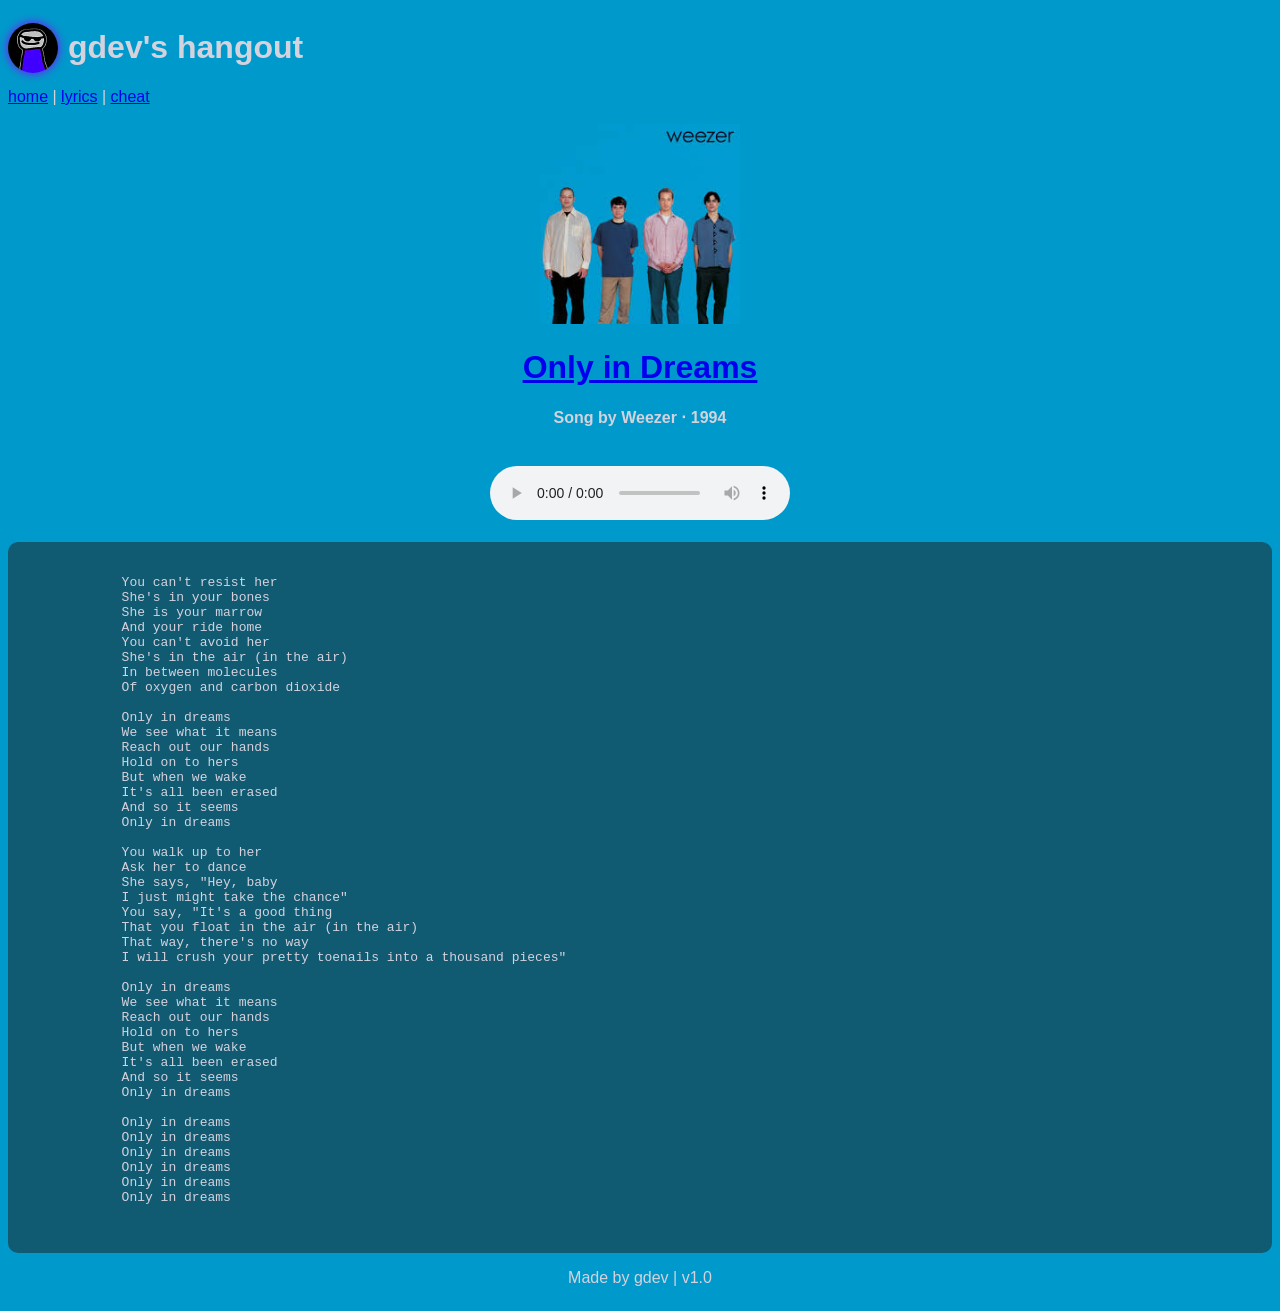
==== lyrics.html @ 83e1e7ab "Initial clean commit" ====
<!DOCTYPE html>
<html>
    <head>
        <title>Only in Dreams ‧ Weezer</title>
    </head>
    <style>
        body {
        background-color: #0099CB;
        color: #d4d2dd;
        font-family: Verdana, sans-serif;
        }
        .music {
            text-align: center;
            align-items: center;
            align-content: center;
        }
        .lyrics {
            background-color: #105a72;
            blur: 15px;
            transparency: 0.8;
            padding: 20px;
            border-radius: 10px;
            text-align: left;
        }
    </style>
    <body>
                <header>
            <div style="display: flex; align-items: center; gap: 10px;">
                <img src="content/images/dev.jpg" alt="gdev's Picture" width="50" height="50" style="border-radius: 25px; box-shadow: 0 0 10px #8c00ff;">
                <h1>gdev's hangout</h1>
            </div>
            <nav>
                <a href="index.html">home</a> |
                <a href="lyrics.html">lyrics</a> |
                <a href="cheat.html">cheat</a>
            </nav>
        </header>
        <br>
        <div class="music">
        <img src="content/images/weezerblue.jpg"
        alt="Weezer Blue Album"
        height="200">
        <a href="https://open.spotify.com/track/3DkHNCA4QRBQgTzF2T18hm"
            target="_blank"
            title="song link">
            <h1>Only in Dreams</h1>
        </a>
        <h4>Song by Weezer ‧ 1994</h4>
        <br>
        <audio controls>
            <source src="content/audio/onlyindreams.flac" type="audio/flac">
            <source src="content/audio/onlyindreams.mp3" type="audio/mpeg">
            Your browser does not support the audio element.
        </audio>
        <br>

        <br>
        <div class="lyrics">
        <pre>
            You can't resist her
            She's in your bones
            She is your marrow
            And your ride home
            You can't avoid her
            She's in the air (in the air)
            In between molecules
            Of oxygen and carbon dioxide

            Only in dreams
            We see what it means
            Reach out our hands
            Hold on to hers
            But when we wake
            It's all been erased
            And so it seems
            Only in dreams

            You walk up to her
            Ask her to dance
            She says, "Hey, baby
            I just might take the chance"
            You say, "It's a good thing
            That you float in the air (in the air)
            That way, there's no way
            I will crush your pretty toenails into a thousand pieces"

            Only in dreams
            We see what it means
            Reach out our hands
            Hold on to hers
            But when we wake
            It's all been erased
            And so it seems
            Only in dreams

            Only in dreams
            Only in dreams
            Only in dreams
            Only in dreams
            Only in dreams
            Only in dreams
        </pre>
        </div>
        <div class="footer">
            <p>Made by gdev | v1.0</p>
        </div>
    </div>
    </body>
</html>
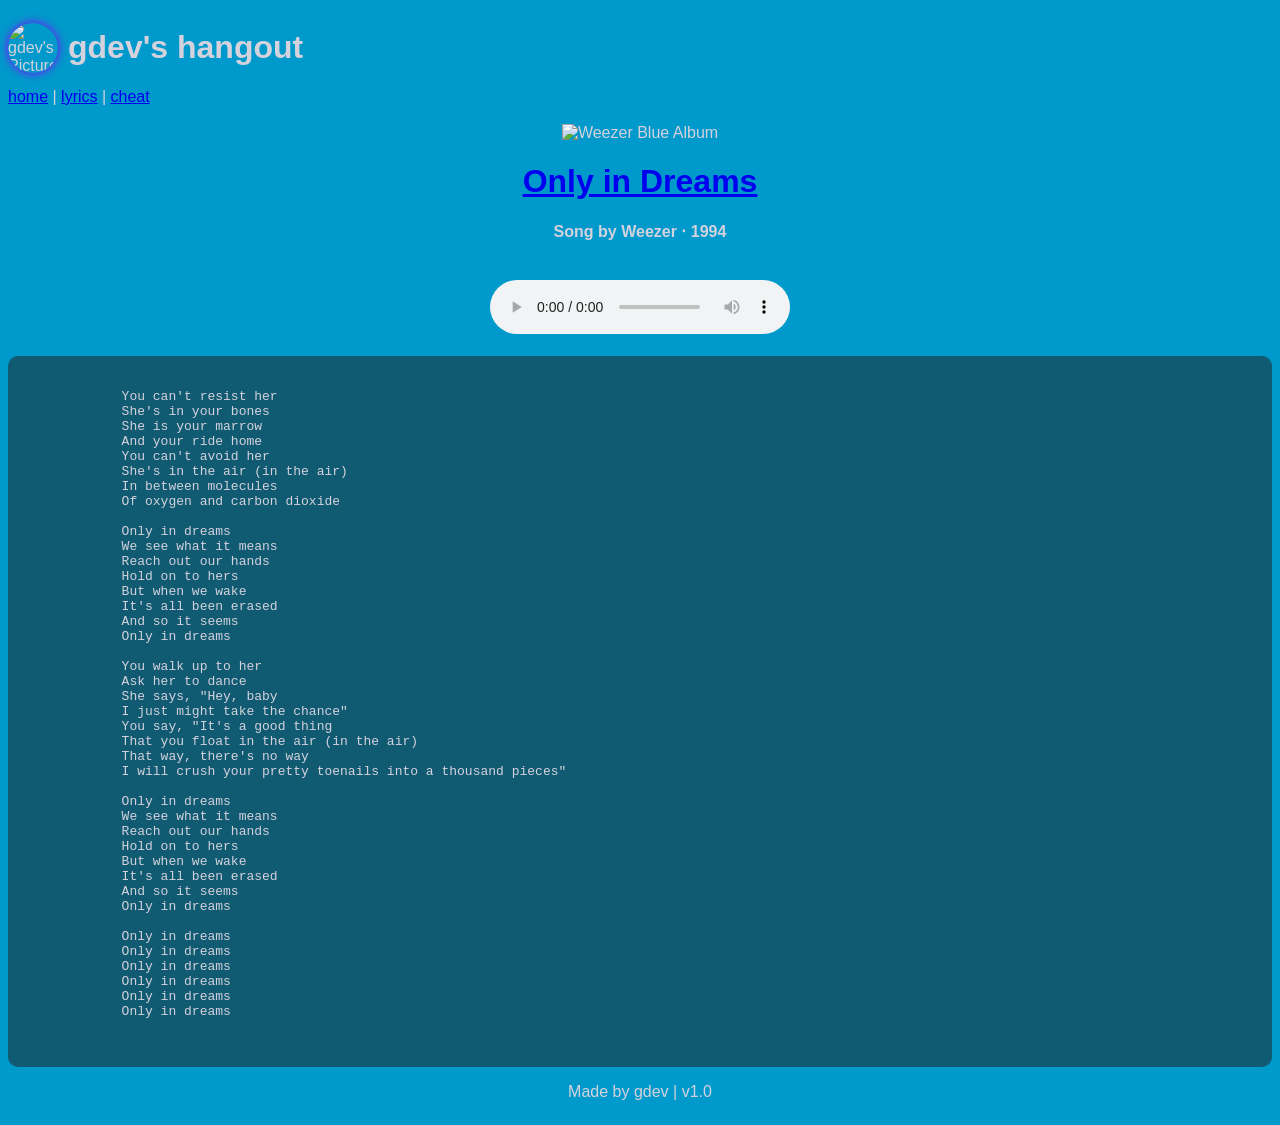
==== commit efc51392: "Add files via upload" ====
--- a/lyrics.html
+++ b/lyrics.html
@@ -1,109 +1,109 @@
-<!DOCTYPE html>
-<html>
-    <head>
-        <title>Only in Dreams ‧ Weezer</title>
-    </head>
-    <style>
-        body {
-        background-color: #0099CB;
-        color: #d4d2dd;
-        font-family: Verdana, sans-serif;
-        }
-        .music {
-            text-align: center;
-            align-items: center;
-            align-content: center;
-        }
-        .lyrics {
-            background-color: #105a72;
-            blur: 15px;
-            transparency: 0.8;
-            padding: 20px;
-            border-radius: 10px;
-            text-align: left;
-        }
-    </style>
-    <body>
-                <header>
-            <div style="display: flex; align-items: center; gap: 10px;">
-                <img src="content/images/dev.jpg" alt="gdev's Picture" width="50" height="50" style="border-radius: 25px; box-shadow: 0 0 10px #8c00ff;">
-                <h1>gdev's hangout</h1>
-            </div>
-            <nav>
-                <a href="index.html">home</a> |
-                <a href="lyrics.html">lyrics</a> |
-                <a href="cheat.html">cheat</a>
-            </nav>
-        </header>
-        <br>
-        <div class="music">
-        <img src="content/images/weezerblue.jpg"
-        alt="Weezer Blue Album"
-        height="200">
-        <a href="https://open.spotify.com/track/3DkHNCA4QRBQgTzF2T18hm"
-            target="_blank"
-            title="song link">
-            <h1>Only in Dreams</h1>
-        </a>
-        <h4>Song by Weezer ‧ 1994</h4>
-        <br>
-        <audio controls>
-            <source src="content/audio/onlyindreams.flac" type="audio/flac">
-            <source src="content/audio/onlyindreams.mp3" type="audio/mpeg">
-            Your browser does not support the audio element.
-        </audio>
-        <br>
-
-        <br>
-        <div class="lyrics">
-        <pre>
-            You can't resist her
-            She's in your bones
-            She is your marrow
-            And your ride home
-            You can't avoid her
-            She's in the air (in the air)
-            In between molecules
-            Of oxygen and carbon dioxide
-
-            Only in dreams
-            We see what it means
-            Reach out our hands
-            Hold on to hers
-            But when we wake
-            It's all been erased
-            And so it seems
-            Only in dreams
-
-            You walk up to her
-            Ask her to dance
-            She says, "Hey, baby
-            I just might take the chance"
-            You say, "It's a good thing
-            That you float in the air (in the air)
-            That way, there's no way
-            I will crush your pretty toenails into a thousand pieces"
-
-            Only in dreams
-            We see what it means
-            Reach out our hands
-            Hold on to hers
-            But when we wake
-            It's all been erased
-            And so it seems
-            Only in dreams
-
-            Only in dreams
-            Only in dreams
-            Only in dreams
-            Only in dreams
-            Only in dreams
-            Only in dreams
-        </pre>
-        </div>
-        <div class="footer">
-            <p>Made by gdev | v1.0</p>
-        </div>
-    </div>
-    </body>
+<!DOCTYPE html>
+<html>
+    <head>
+        <title>Only in Dreams ‧ Weezer</title>
+    </head>
+    <style>
+        body {
+        background-color: #0099CB;
+        color: #d4d2dd;
+        font-family: Verdana, sans-serif;
+        }
+        .music {
+            text-align: center;
+            align-items: center;
+            align-content: center;
+        }
+        .lyrics {
+            background-color: #105a72;
+            blur: 15px;
+            transparency: 0.8;
+            padding: 20px;
+            border-radius: 10px;
+            text-align: left;
+        }
+    </style>
+    <body>
+                <header>
+            <div style="display: flex; align-items: center; gap: 10px;">
+                <img src="content/images/dev.jpg" alt="gdev's Picture" width="50" height="50" style="border-radius: 25px; box-shadow: 0 0 10px #8c00ff;">
+                <h1>gdev's hangout</h1>
+            </div>
+            <nav>
+                <a href="index.html">home</a> |
+                <a href="lyrics.html">lyrics</a> |
+                <a href="cheat.html">cheat</a>
+            </nav>
+        </header>
+        <br>
+        <div class="music">
+        <img src="content/images/weezerblue.jpg"
+        alt="Weezer Blue Album"
+        height="200">
+        <a href="https://open.spotify.com/track/3DkHNCA4QRBQgTzF2T18hm"
+            target="_blank"
+            title="song link">
+            <h1>Only in Dreams</h1>
+        </a>
+        <h4>Song by Weezer ‧ 1994</h4>
+        <br>
+        <audio controls>
+            <source src="content/audio/onlyindreams.flac" type="audio/flac">
+            <source src="content/audio/onlyindreams.mp3" type="audio/mpeg">
+            Your browser does not support the audio element.
+        </audio>
+        <br>
+
+        <br>
+        <div class="lyrics">
+        <pre>
+            You can't resist her
+            She's in your bones
+            She is your marrow
+            And your ride home
+            You can't avoid her
+            She's in the air (in the air)
+            In between molecules
+            Of oxygen and carbon dioxide
+
+            Only in dreams
+            We see what it means
+            Reach out our hands
+            Hold on to hers
+            But when we wake
+            It's all been erased
+            And so it seems
+            Only in dreams
+
+            You walk up to her
+            Ask her to dance
+            She says, "Hey, baby
+            I just might take the chance"
+            You say, "It's a good thing
+            That you float in the air (in the air)
+            That way, there's no way
+            I will crush your pretty toenails into a thousand pieces"
+
+            Only in dreams
+            We see what it means
+            Reach out our hands
+            Hold on to hers
+            But when we wake
+            It's all been erased
+            And so it seems
+            Only in dreams
+
+            Only in dreams
+            Only in dreams
+            Only in dreams
+            Only in dreams
+            Only in dreams
+            Only in dreams
+        </pre>
+        </div>
+        <div class="footer">
+            <p>Made by gdev | v1.0</p>
+        </div>
+    </div>
+    </body>
 </html>
